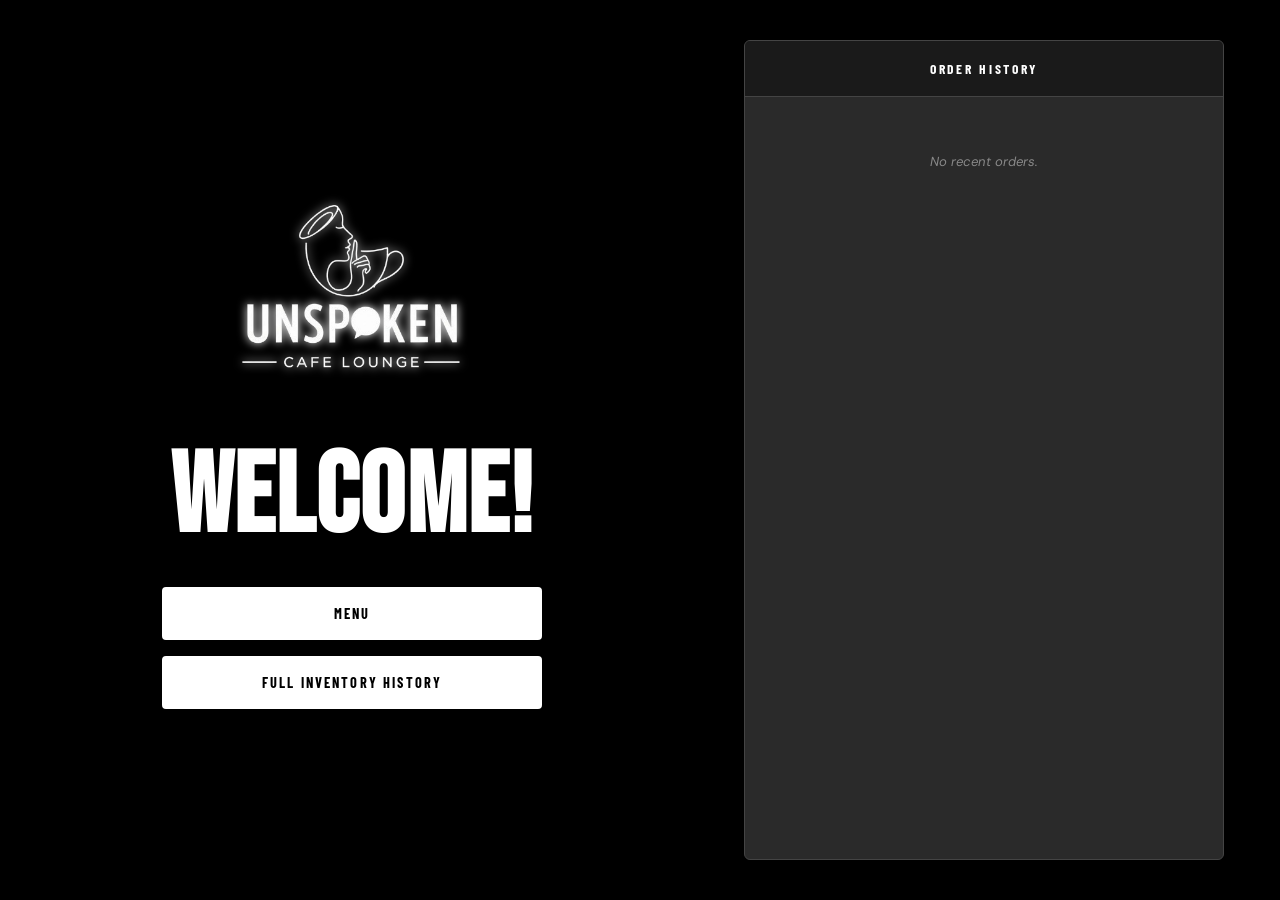
==== pos/src/main/resources/static/index.html @ 5f72c512 "add spring boot" ====
<!DOCTYPE html>
<html lang="en">
<head>
  <meta charset="UTF-8" />
  <meta name="viewport" content="width=device-width, initial-scale=1.0"/>
  <title>POS System</title>
  <link rel="stylesheet" href="css/index.css" />
</head>
<body>

 
  <div class="left-panel">
    <div class="logo-area">
      <img src="images/final-logo.png" width="200" height="200" alt="Unspoken Cafe Lounge Logo" class="logo-image" />
    </div>
    <h1 class="welcome-heading">Welcome!</h1>
    <nav class="nav-buttons">
      <a class="nav-btn" href="menu.html">MENU</a>
      <a class="nav-btn" href="inventory.html">FULL INVENTORY HISTORY</a>
      
    </nav>

  </div>
 
  <div class="right-panel">
    <div class="order-history-box">
      <div class="order-history-header">ORDER HISTORY</div>
      <div class="order-history-body" id="orderHistoryBody">
        
        <p class="empty-state">No recent orders.</p>
      </div>
    </div>
  </div>

</body>
</html>
---- pos/src/main/resources/static/css/index.css ----
@import url('https://fonts.googleapis.com/css2?family=Bebas+Neue&family=Barlow+Condensed:wght@400;600;700&family=DM+Sans:wght@300;400;500&display=swap');

*, *::before, *::after {
  box-sizing: border-box;
  margin: 0;
  padding: 0;
}

:root {
  --black:       #000000;
  --dark-panel:  #2a2a2a;
  --dark-mid:    #1a1a1a;
  --white:       #ffffff;
  --off-white:   #f0f0f0;
  --gray:        #cccccc;
  --muted:       #888888;
  --border:      #444444;
  --btn-bg:      #ffffff;
  --btn-text:    #000000;
  --btn-hover:   #e0e0e0;

  --ff-display:  'Bebas Neue', sans-serif;
  --ff-label:    'Barlow Condensed', sans-serif;
  --ff-body:     'DM Sans', sans-serif;
}

html, body {
  height: 100%;
  background-color: var(--black);
  color: var(--white);
  font-family: var(--ff-body);
  overflow: hidden;
}

/* ── LAYOUT ── */
body {
  display: flex;
  flex-direction: row;
  align-items: stretch;
  min-height: 100vh;
}

/* ── LEFT PANEL ── */
.left-panel {
  flex: 0 0 55%;
  display: flex;
  flex-direction: column;
  align-items: center;
  justify-content: center;
  padding: 3rem 4rem;
  gap: 2rem;
  background-color: var(--black);
}


/* ── LOGO AREA ── */
.logo-area {
  display: flex;
  align-items: center;
  justify-content: center;
  overflow: visible;
}

.logo-image {
  width: 200px;
  height: 200px;
  margin-bottom: 20px;
  object-fit: contain;
  filter: drop-shadow(0 0 4px var(--white));
  transform: scale(1.15);
  padding-bottom: 10px;
  transform-origin: center;
}

/* ── WELCOME HEADING ── */
.welcome-heading {
  font-family: var(--ff-display);
  font-size: clamp(4rem, 10vw, 7rem);
  color: var(--white);
  line-height: 1;
  letter-spacing: 0.01em;
  text-align: center;
  opacity: 1;
}

/* ── NAV BUTTONS ── */
.nav-buttons {
  display: flex;
  flex-direction: column;
  gap: 1rem;
  width: 100%;
  max-width: 380px;
  opacity: 1;
}

.nav-btn {
  width: 100%;
  padding: 1rem 1.5rem;
  background-color: var(--btn-bg);
  color: var(--btn-text);
  font-family: var(--ff-label);
  font-weight: 700;
  font-size: 0.9rem;
  letter-spacing: 0.15em;
  text-transform: uppercase;
  border: 2px solid var(--white);
  border-radius: 4px;
  cursor: pointer;
  text-align: center;
  text-decoration: none;
  transition: background-color 0.2s ease, color 0.2s ease, transform 0.15s ease;
}

.nav-btn:hover {
  background-color: var(--black);
  color: var(--white);
  transform: translateY(-2px);
}

.nav-btn:active {
  transform: translateY(0px);
}

/* ── RIGHT PANEL ── */
.right-panel {
  flex: 0 0 45%;
  display: flex;
  align-items: flex-start;
  justify-content: center;
  padding: 2.5rem 2rem 2.5rem 1rem;
  background-color: var(--black);
  opacity: 1;
}

/* ── ORDER HISTORY BOX ── */
.order-history-box {
  width: 100%;
  max-width: 480px;
  height: calc(100vh - 5rem);
  background-color: var(--dark-panel);
  border-radius: 6px;
  display: flex;
  flex-direction: column;
  overflow: hidden;
  border: 1px solid var(--border);
}

.order-history-header {
  padding: 1.2rem 1.5rem;
  font-family: var(--ff-label);
  font-weight: 700;
  font-size: 0.85rem;
  letter-spacing: 0.2em;
  text-transform: uppercase;
  color: var(--white);
  text-align: center;
  border-bottom: 1px solid var(--border);
  background-color: var(--dark-mid);
}

.order-history-body {
  flex: 1;
  padding: 1.5rem;
  overflow-y: auto;
  display: flex;
  flex-direction: column;
  gap: 0.8rem;
}



/* ── EMPTY STATE ── */
.empty-state {
  font-family: var(--ff-body);
  font-size: 0.82rem;
  color: var(--muted);
  text-align: center;
  margin-top: 2rem;
  font-style: italic;
}

/* ── ORDER ITEM (for future use) ── */
.order-item {
  background-color: rgba(255, 255, 255, 0.04);
  border: 1px solid var(--border);
  border-radius: 4px;
  padding: 0.85rem 1rem;
  display: flex;
  flex-direction: column;
  gap: 0.3rem;
}

.order-item-title {
  font-family: var(--ff-label);
  font-weight: 600;
  font-size: 0.85rem;
  letter-spacing: 0.08em;
  color: var(--white);
  text-transform: uppercase;
}

.order-item-meta {
  font-size: 0.75rem;
  color: var(--muted);
  font-family: var(--ff-body);
}

/* ── ANIMATIONS ── */
@keyframes fadeUp {
  from { opacity: 0; transform: translateY(20px); }
  to   { opacity: 1; transform: translateY(0);    }
}

@keyframes fadeDown {
  from { opacity: 0; transform: translateY(-16px); }
  to   { opacity: 1; transform: translateY(0);     }
}

@keyframes fadeIn {
  from { opacity: 0; }
  to   { opacity: 1; }
}

/* ── RESPONSIVE ── */
@media (max-width: 768px) {
  html, body {
    overflow: auto;
  }

  body {
    flex-direction: column;
    align-items: stretch;
  }

  .left-panel {
    flex: none;
    padding: 2.5rem 1.5rem;
  }

  .right-panel {
    flex: none;
    padding: 0 1.5rem 2.5rem;
  }

  .order-history-box {
    height: 400px;
  }
}
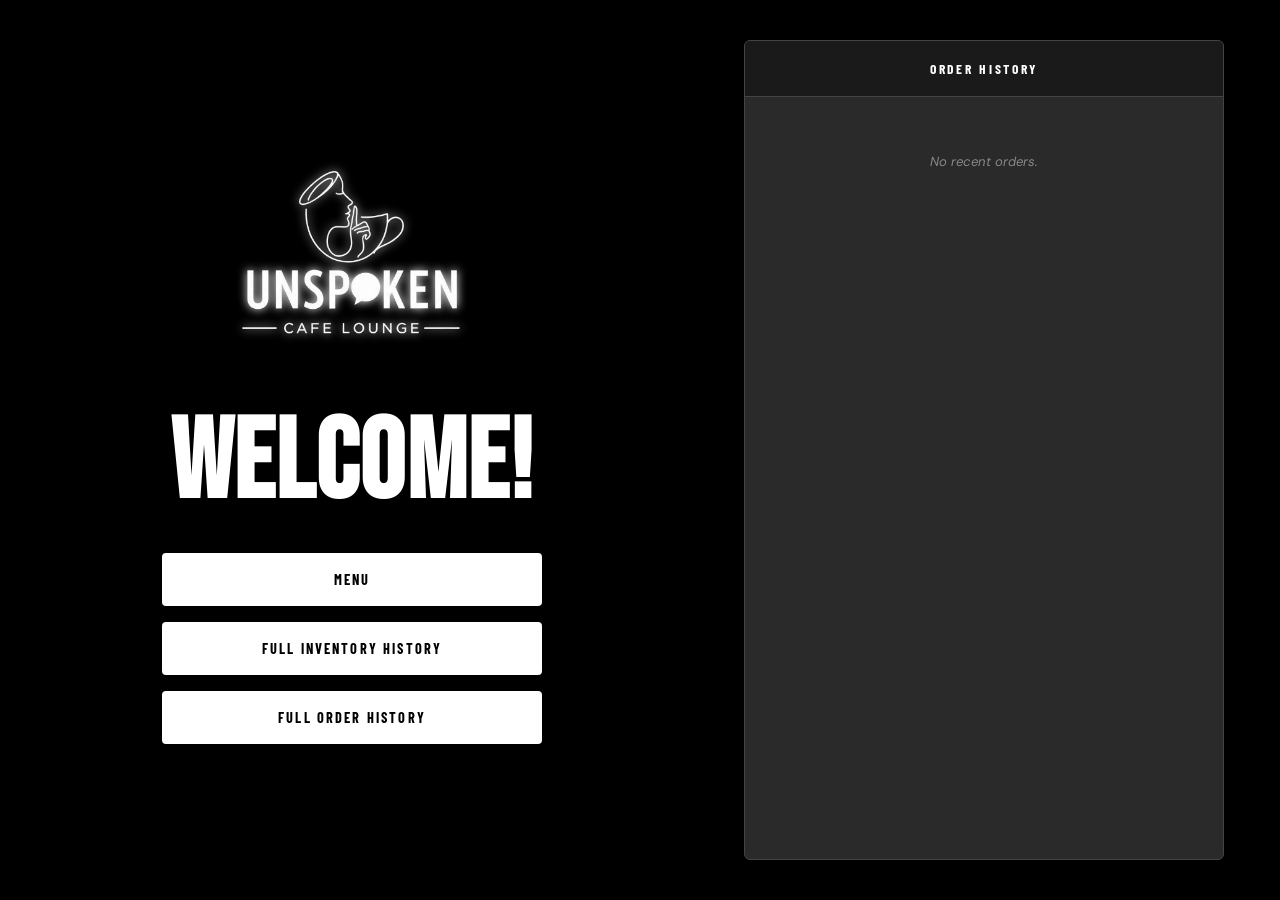
==== commit fc4cc486: "adjustments" ====
--- a/pos/src/main/resources/static/index.html
+++ b/pos/src/main/resources/static/index.html
@@ -15,9 +15,9 @@
     </div>
     <h1 class="welcome-heading">Welcome!</h1>
     <nav class="nav-buttons">
-      <a class="nav-btn" href="menu.html">MENU</a>
-      <a class="nav-btn" href="inventory.html">FULL INVENTORY HISTORY</a>
-      
+      <a class="nav-btn" id="PosBtn" href="menu.html">MENU</a>
+      <a class="nav-btn" id="InventoryBtn" href="inventory.html">FULL INVENTORY HISTORY</a>
+      <a class="nav-btn" href="reports.html">FULL ORDER HISTORY</a>
     </nav>
 
   </div>
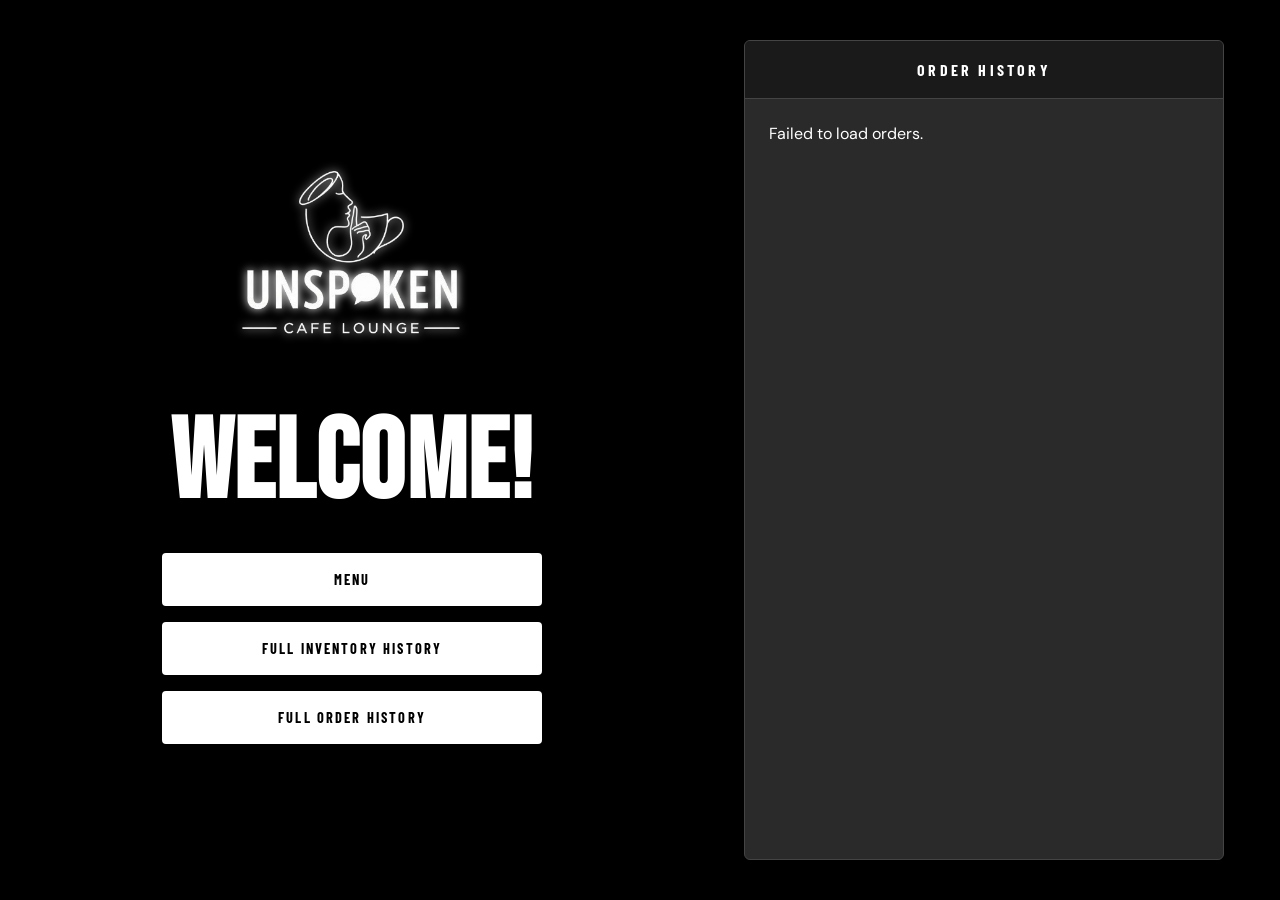
==== commit 0e896f07: "everything" ====
--- a/pos/src/main/resources/static/index.html
+++ b/pos/src/main/resources/static/index.html
@@ -1,4 +1,5 @@
 <!DOCTYPE html>
+<html xmlns:th="http://www.thymeleaf.org"></html>
 <html lang="en">
 <head>
   <meta charset="UTF-8" />
@@ -17,20 +18,93 @@
     <nav class="nav-buttons">
       <a class="nav-btn" id="PosBtn" href="menu.html">MENU</a>
       <a class="nav-btn" id="InventoryBtn" href="inventory.html">FULL INVENTORY HISTORY</a>
-      <a class="nav-btn" href="reports.html">FULL ORDER HISTORY</a>
+      <a class="nav-btn" href="history.html">FULL ORDER HISTORY</a>
     </nav>
 
   </div>
  
-  <div class="right-panel">
-    <div class="order-history-box">
-      <div class="order-history-header">ORDER HISTORY</div>
-      <div class="order-history-body" id="orderHistoryBody">
-        
-        <p class="empty-state">No recent orders.</p>
-      </div>
+ <div class="right-panel">
+  <div class="order-history-box">
+    <div class="order-history-header">ORDER HISTORY</div>
+    <div class="order-history-body" id="orderHistoryBody">
+      
+      <!-- Show this table only if there are orders -->
+      <table class="history-table" th:if="${not #lists.isEmpty(orders)}">
+        <thead>
+          <tr>
+            <th>Order ID</th>
+            <th>Time</th>
+            <th>Total</th>
+          </tr>
+        </thead>
+        <tbody>
+          <tr th:each="order : ${orders}">
+            <td th:text="${'#' + order.id}">#101</td>
+            <!-- Formats date to something readable like 14:30 -->
+            <td th:text="${#temporals.format(order.orderDate, 'HH:mm')}">12:00</td>
+            <td th:text="${'$' + #numbers.formatDecimal(order.totalAmount, 1, 2)}">$0.00</td>
+          </tr>
+        </tbody>
+      </table>
+
+      <!-- Show this only if the list is empty -->
+      <p class="empty-state" th:if="${#lists.isEmpty(orders)}">No recent orders.</p>
+      
     </div>
   </div>
+</div>
 
+
+<script>
+  async function loadOrderHistory() {
+    try {
+        const response = await fetch('http://localhost:8080/pos/recent');
+        const orders = await response.json();
+        const container = document.getElementById('orderHistoryBody');
+
+        if (orders.length === 0) {
+            container.innerHTML = '<p class="empty-state">No recent orders.</p>';
+            return;
+        }
+
+        // Build the table based on your Orders entity fields
+        let tableHtml = `
+            <table class="history-table" style="width:100%; border-collapse: collapse;">
+                <thead>
+                    <tr style="text-align: left; border-bottom: 2px solid #ddd;">
+                        <th>Order Name</th>
+                        <th>Date</th>
+                        <th>Qty</th>
+                        <th>Total</th>
+                    </tr>
+                </thead>
+                <tbody>`;
+
+        orders.forEach(order => {
+    // We check if order.product exists to avoid errors
+    const productName = order.product ? order.product.productName : "Unknown Product";
+    
+    tableHtml += `
+        <tr style="border-bottom: 1px solid #eee;">
+            <td style="padding: 8px 0;">${productName}</td> <!-- Displays Product Name -->
+            <td>${order.orderDate}</td>
+            <td>${order.orderQuantity}</td>
+            <td>₱${order.orderTotal.toLocaleString()}</td>
+        </tr>`;
+});
+
+        tableHtml += '</tbody></table>';
+        container.innerHTML = tableHtml;
+
+    } catch (error) {
+        console.error('Error fetching orders:', error);
+        document.getElementById('orderHistoryBody').innerHTML = '<p>Failed to load orders.</p>';
+    }
+  }
+
+  // Load orders when the page opens
+  document.addEventListener('DOMContentLoaded', loadOrderHistory);
+</script>
 </body>
-</html>+</html>
+
--- a/pos/src/main/resources/static/css/index.css
+++ b/pos/src/main/resources/static/css/index.css
@@ -32,7 +32,7 @@
   overflow: hidden;
 }
 
-/* ── LAYOUT ── */
+
 body {
   display: flex;
   flex-direction: row;
@@ -40,7 +40,7 @@
   min-height: 100vh;
 }
 
-/* ── LEFT PANEL ── */
+
 .left-panel {
   flex: 0 0 55%;
   display: flex;
@@ -53,7 +53,7 @@
 }
 
 
-/* ── LOGO AREA ── */
+
 .logo-area {
   display: flex;
   align-items: center;
@@ -72,7 +72,6 @@
   transform-origin: center;
 }
 
-/* ── WELCOME HEADING ── */
 .welcome-heading {
   font-family: var(--ff-display);
   font-size: clamp(4rem, 10vw, 7rem);
@@ -83,7 +82,6 @@
   opacity: 1;
 }
 
-/* ── NAV BUTTONS ── */
 .nav-buttons {
   display: flex;
   flex-direction: column;
@@ -121,18 +119,16 @@
   transform: translateY(0px);
 }
 
-/* ── RIGHT PANEL ── */
 .right-panel {
   flex: 0 0 45%;
   display: flex;
   align-items: flex-start;
   justify-content: center;
-  padding: 2.5rem 2rem 2.5rem 1rem;
+  padding: 2.5rem 2rem 2.4rem 1rem;
   background-color: var(--black);
   opacity: 1;
 }
 
-/* ── ORDER HISTORY BOX ── */
 .order-history-box {
   width: 100%;
   max-width: 480px;
@@ -149,7 +145,7 @@
   padding: 1.2rem 1.5rem;
   font-family: var(--ff-label);
   font-weight: 700;
-  font-size: 0.85rem;
+  font-size: 1rem;
   letter-spacing: 0.2em;
   text-transform: uppercase;
   color: var(--white);
@@ -167,9 +163,6 @@
   gap: 0.8rem;
 }
 
-
-
-/* ── EMPTY STATE ── */
 .empty-state {
   font-family: var(--ff-body);
   font-size: 0.82rem;
@@ -179,7 +172,6 @@
   font-style: italic;
 }
 
-/* ── ORDER ITEM (for future use) ── */
 .order-item {
   background-color: rgba(255, 255, 255, 0.04);
   border: 1px solid var(--border);
@@ -205,7 +197,6 @@
   font-family: var(--ff-body);
 }
 
-/* ── ANIMATIONS ── */
 @keyframes fadeUp {
   from { opacity: 0; transform: translateY(20px); }
   to   { opacity: 1; transform: translateY(0);    }
